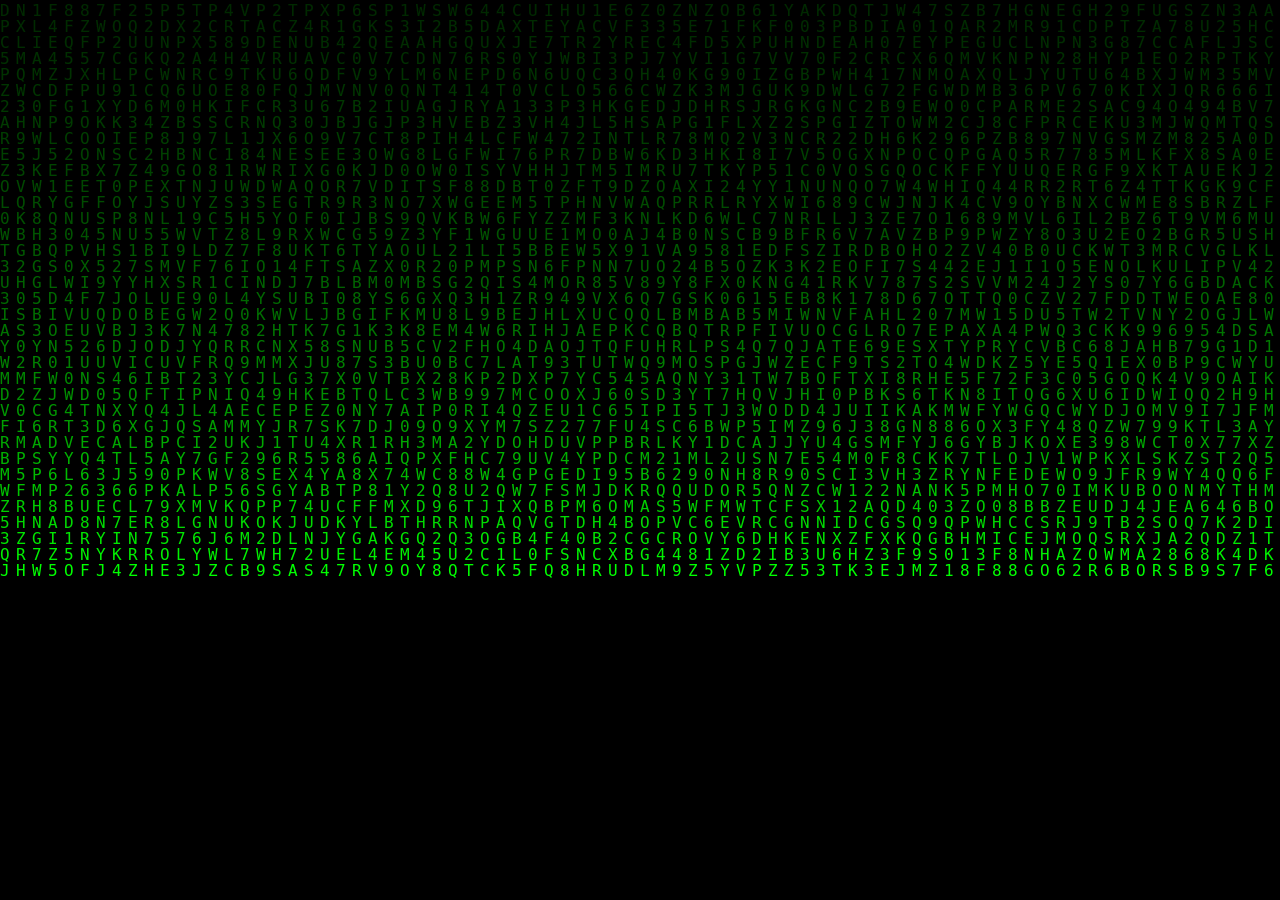
==== tags/index.html @ cc7ef277 "Add files via upload" ====
<!DOCTYPE html><html lang="en-gb"><head><meta charset="utf-8"><meta http-equiv="X-UA-Compatible" content="IE=edge"><meta name="viewport" content="width=device-width,initial-scale=1"><title>All tags - citaru</title><meta name="robots" content="noindex, follow"><meta name="generator" content="Publii Open-Source CMS for Static Site"><link rel="alternate" type="application/atom+xml" href="https://citaru.github.io/feed.xml" title="citaru - RSS"><link rel="alternate" type="application/json" href="https://citaru.github.io/feed.json" title="citaru - JSON"><meta property="og:title" content="citaru"><meta property="og:site_name" content="citaru"><meta property="og:description" content=""><meta property="og:url" content="https://citaru.github.io/tags/"><meta property="og:type" content="website"><link rel="preload" href="https://citaru.github.io/assets/dynamic/fonts/andadapro/andadapro.woff2" as="font" type="font/woff2" crossorigin><link rel="preload" href="https://citaru.github.io/assets/dynamic/fonts/andadapro/andadapro-italic.woff2" as="font" type="font/woff2" crossorigin><link rel="stylesheet" href="https://citaru.github.io/assets/css/style.css?v&#x3D;ca4f75b2d93e26813f11c97c280a89a5"><script type="application/ld+json">{"@context":"http://schema.org","@type":"Organization","name":"citaru","url":"https://citaru.github.io/"}</script><noscript><style>img[loading] {
                    opacity: 1;
                }</style></noscript><div id="matrix-loader"><canvas id="matrix-canvas"></canvas></div><script>(function() {
    window.addEventListener('DOMContentLoaded', () => {
        
        // === 1. PLOAIA MATRIX DE ÎNCEPUT ===
        const canvas = document.getElementById('matrix-canvas');
        if (canvas) {
            const ctx = canvas.getContext('2d');
            canvas.width = window.innerWidth;
            canvas.height = window.innerHeight;

            const chars = "0123456789ABCDEFGHIJKLMNOPQRSTUVWXYZ".split("");
            const fontSize = 16;
            const columns = Math.floor(canvas.width / fontSize) + 1;
            const rainDrops = Array(columns).fill(1);
            
            function drawMatrix() {
                ctx.fillStyle = 'rgba(0, 0, 0, 0.05)';
                ctx.fillRect(0, 0, canvas.width, canvas.height);
                ctx.fillStyle = '#0F0';
                ctx.font = fontSize + 'px monospace';
                for (let i = 0; i < rainDrops.length; i++) {
                    const text = chars[Math.floor(Math.random() * chars.length)];
                    ctx.fillText(text, i * fontSize, rainDrops[i] * fontSize);
                    if (rainDrops[i] * fontSize > canvas.height && Math.random() > 0.975) {
                        rainDrops[i] = 0;
                    }
                    rainDrops[i]++;
                }
            }

            let matrixInterval = setInterval(drawMatrix, 30);
            window.addEventListener('resize', () => {
                canvas.width = window.innerWidth;
                canvas.height = window.innerHeight;
            });

            setTimeout(() => {
                clearInterval(matrixInterval);
                document.body.classList.add('site-loaded');
                const targets = document.querySelectorAll('.matrix-decode');
                targets.forEach(el => scrambleText(el));
            }, 2000);
        }

        function scrambleText(element) {
            if (!element) return;
            const finalText = element.innerText; 
            const randomChars = "$%&*()_+[]{}?";
            let count = 0;
            let textInterval = setInterval(() => {
                element.innerText = finalText.split("").map((char, index) => {
                    if (index < count) return finalText[index];
                    return randomChars[Math.floor(Math.random() * randomChars.length)];
                }).join("");
                if (count >= finalText.length) {
                    clearInterval(textInterval);
                    element.classList.add('decoded');
                }
                count += 1;
            }, 40);
        }

        // === 2. FUNCȚIA GENERALĂ PENTRU GENERAT CIFRE (MOUSE & TOUCH) ===
        let lastMove = 0;

        function createBinaryParticle(x, y) {
            const now = Date.now();
            if (now - lastMove < 40) return; // Limită de timp ca să nu blocheze telefonul
            lastMove = now;

            const particle = document.createElement('span');
            particle.className = 'matrix-mouse-particle';
            particle.innerText = Math.random() > 0.5 ? '1' : '0';
            particle.style.left = x + 'px';
            particle.style.top = y + 'px';
            
            document.body.appendChild(particle);

            setTimeout(() => {
                const randomX = (Math.random() - 0.5) * 20;
                const randomY = Math.random() * 50 + 20; // Cad în jos
                particle.style.transform = `translate(${randomX}px, ${randomY}px)`;
                particle.style.opacity = '0';
            }, 50);

            setTimeout(() => {
                particle.remove();
            }, 850);
        }

        // Ascultă mișcarea de MOUSE (pentru PC)
        window.addEventListener('mousemove', (e) => {
            createBinaryParticle(e.clientX, e.clientY);
        });

        // Ascultă mișcarea de DEGET (pentru Telefoane / Tablete)
        window.addEventListener('touchmove', (e) => {
            // Luăm coordonatele primului deget care atinge ecranul
            if (e.touches && e.touches.length > 0) {
                createBinaryParticle(e.touches[0].clientX, e.touches[0].clientY);
            }
        }, { passive: true }); // Optimizare pentru performanță pe mobil
        
    });
})();</script></head><body class="tags-template"><div class="container container--center"><header class="header"><div class="header__logo"><a class="logo" href="https://citaru.github.io/">citaru</a></div></header><main class="content page page--tags"><div class="content page"><div class="page__header"><h1 class="h2 page__title">Collection of all tags</h1></div><ul class="list"></ul></div></main><footer class="footer"><div class="footer__inner"><div class="footer__copyright"><p>© 2026 Powered by citaru</p></div></div></footer></div><script defer="defer" src="https://citaru.github.io/assets/js/scripts.min.js?v&#x3D;c2232aa7558e9517946129d2a1b8c770"></script><script>window.publiiThemeMenuConfig={mobileMenuMode:'sidebar',animationSpeed:300,submenuWidth: 'auto',doubleClickTime:500,mobileMenuExpandableSubmenus:true,relatedContainerForOverlayMenuSelector:'.top'};</script><script>var images = document.querySelectorAll('img[loading]');
        for (var i = 0; i < images.length; i++) {
            if (images[i].complete) {
                images[i].classList.add('is-loaded');
            } else {
                images[i].addEventListener('load', function () {
                    this.classList.add('is-loaded');
                }, false);
            }
        }</script></body></html>
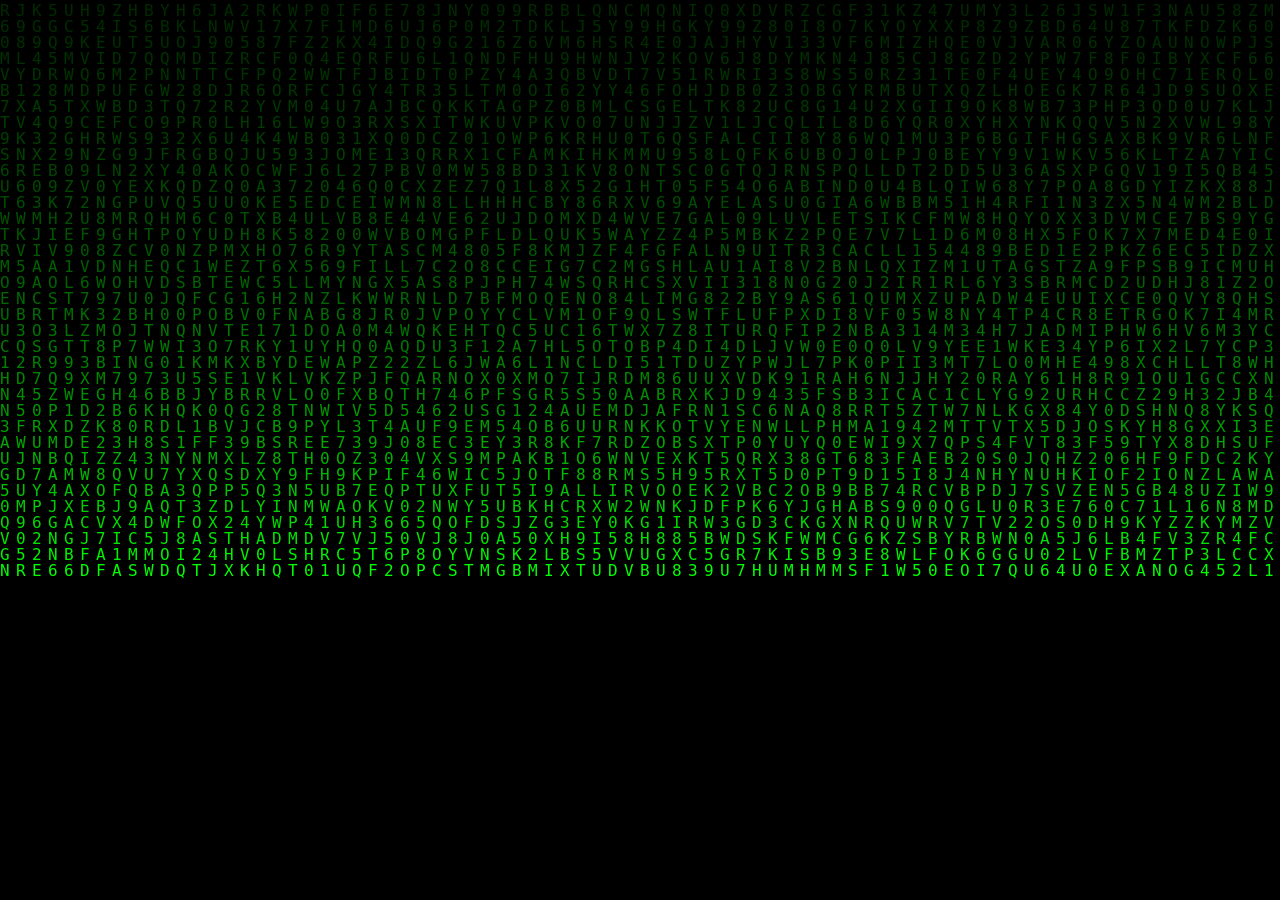
==== commit 66ec0032: "Add files via upload" ====
--- a/tags/index.html
+++ b/tags/index.html
@@ -1,4 +1,4 @@
-<!DOCTYPE html><html lang="en-gb"><head><meta charset="utf-8"><meta http-equiv="X-UA-Compatible" content="IE=edge"><meta name="viewport" content="width=device-width,initial-scale=1"><title>All tags - citaru</title><meta name="robots" content="noindex, follow"><meta name="generator" content="Publii Open-Source CMS for Static Site"><link rel="alternate" type="application/atom+xml" href="https://citaru.github.io/feed.xml" title="citaru - RSS"><link rel="alternate" type="application/json" href="https://citaru.github.io/feed.json" title="citaru - JSON"><meta property="og:title" content="citaru"><meta property="og:site_name" content="citaru"><meta property="og:description" content=""><meta property="og:url" content="https://citaru.github.io/tags/"><meta property="og:type" content="website"><link rel="preload" href="https://citaru.github.io/assets/dynamic/fonts/andadapro/andadapro.woff2" as="font" type="font/woff2" crossorigin><link rel="preload" href="https://citaru.github.io/assets/dynamic/fonts/andadapro/andadapro-italic.woff2" as="font" type="font/woff2" crossorigin><link rel="stylesheet" href="https://citaru.github.io/assets/css/style.css?v&#x3D;ca4f75b2d93e26813f11c97c280a89a5"><script type="application/ld+json">{"@context":"http://schema.org","@type":"Organization","name":"citaru","url":"https://citaru.github.io/"}</script><noscript><style>img[loading] {
+<!DOCTYPE html><html lang="en-gb"><head><meta charset="utf-8"><meta http-equiv="X-UA-Compatible" content="IE=edge"><meta name="viewport" content="width=device-width,initial-scale=1"><title>All tags - citaru</title><meta name="robots" content="noindex, follow"><meta name="generator" content="Publii Open-Source CMS for Static Site"><link rel="alternate" type="application/atom+xml" href="https://citaru.github.io/feed.xml" title="citaru - RSS"><link rel="alternate" type="application/json" href="https://citaru.github.io/feed.json" title="citaru - JSON"><meta property="og:title" content="citaru"><meta property="og:site_name" content="citaru"><meta property="og:description" content=""><meta property="og:url" content="https://citaru.github.io/tags/"><meta property="og:type" content="website"><link rel="shortcut icon" href="https://citaru.github.io/media/website/favicon-16x16.png" type="image/x-icon"><link rel="preload" href="https://citaru.github.io/assets/dynamic/fonts/andadapro/andadapro.woff2" as="font" type="font/woff2" crossorigin><link rel="preload" href="https://citaru.github.io/assets/dynamic/fonts/andadapro/andadapro-italic.woff2" as="font" type="font/woff2" crossorigin><link rel="stylesheet" href="https://citaru.github.io/assets/css/style.css?v&#x3D;ca4f75b2d93e26813f11c97c280a89a5"><script type="application/ld+json">{"@context":"http://schema.org","@type":"Organization","name":"citaru","url":"https://citaru.github.io/"}</script><noscript><style>img[loading] {
                     opacity: 1;
                 }</style></noscript><div id="matrix-loader"><canvas id="matrix-canvas"></canvas></div><script>(function() {
     window.addEventListener('DOMContentLoaded', () => {
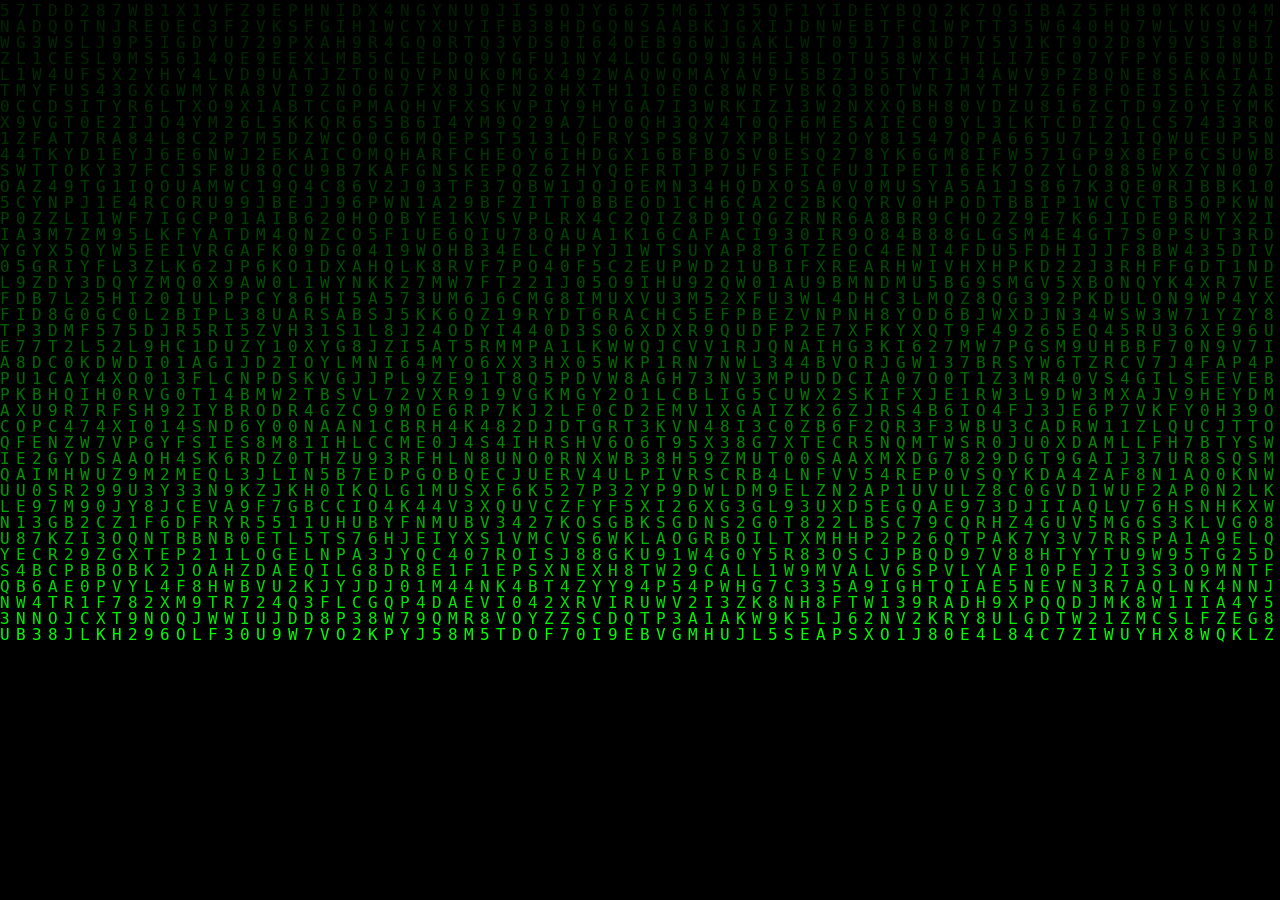
==== commit f01a2375: "Add files via upload" ====
--- a/tags/index.html
+++ b/tags/index.html
@@ -3,7 +3,7 @@
                 }</style></noscript><div id="matrix-loader"><canvas id="matrix-canvas"></canvas></div><script>(function() {
     window.addEventListener('DOMContentLoaded', () => {
         
-        // === 1. PLOAIA MATRIX DE ÎNCEPUT ===
+        // === MATRIX Effect ===
         const canvas = document.getElementById('matrix-canvas');
         if (canvas) {
             const ctx = canvas.getContext('2d');
@@ -62,7 +62,7 @@
             }, 40);
         }
 
-        // === 2. FUNCȚIA GENERALĂ PENTRU GENERAT CIFRE (MOUSE & TOUCH) ===
+        // === (MOUSE & TOUCH) ===
         let lastMove = 0;
 
         function createBinaryParticle(x, y) {
@@ -90,12 +90,12 @@
             }, 850);
         }
 
-        // Ascultă mișcarea de MOUSE (pentru PC)
+        //  MOUSE PC
         window.addEventListener('mousemove', (e) => {
             createBinaryParticle(e.clientX, e.clientY);
         });
 
-        // Ascultă mișcarea de DEGET (pentru Telefoane / Tablete)
+        // Slide Phone
         window.addEventListener('touchmove', (e) => {
             // Luăm coordonatele primului deget care atinge ecranul
             if (e.touches && e.touches.length > 0) {
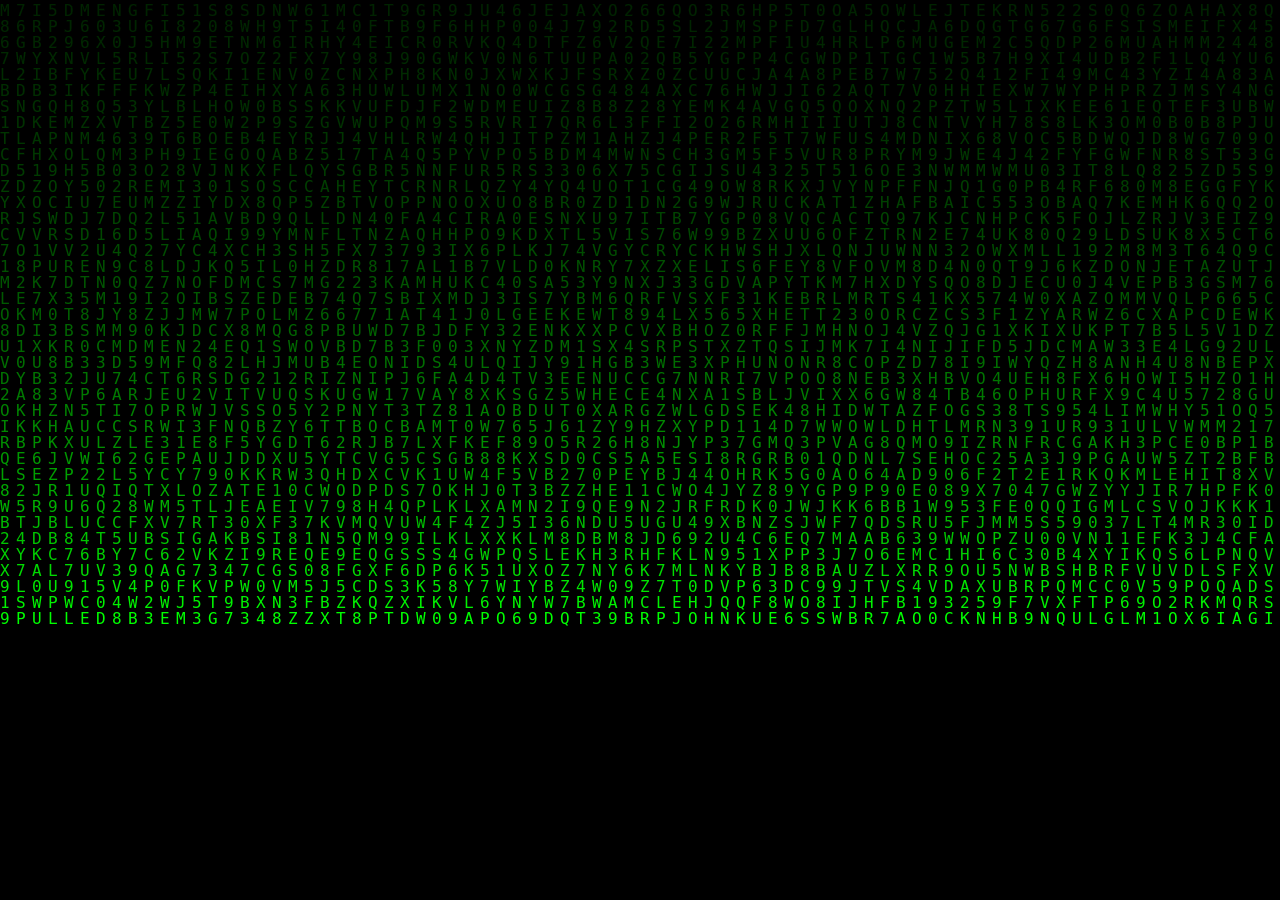
==== commit c1f0f0ff: "Add files via upload" ====
--- a/tags/index.html
+++ b/tags/index.html
@@ -1,4 +1,4 @@
-<!DOCTYPE html><html lang="en-gb"><head><meta charset="utf-8"><meta http-equiv="X-UA-Compatible" content="IE=edge"><meta name="viewport" content="width=device-width,initial-scale=1"><title>All tags - citaru</title><meta name="robots" content="noindex, follow"><meta name="generator" content="Publii Open-Source CMS for Static Site"><link rel="alternate" type="application/atom+xml" href="https://citaru.github.io/feed.xml" title="citaru - RSS"><link rel="alternate" type="application/json" href="https://citaru.github.io/feed.json" title="citaru - JSON"><meta property="og:title" content="citaru"><meta property="og:site_name" content="citaru"><meta property="og:description" content=""><meta property="og:url" content="https://citaru.github.io/tags/"><meta property="og:type" content="website"><link rel="shortcut icon" href="https://citaru.github.io/media/website/favicon-16x16.png" type="image/x-icon"><link rel="preload" href="https://citaru.github.io/assets/dynamic/fonts/andadapro/andadapro.woff2" as="font" type="font/woff2" crossorigin><link rel="preload" href="https://citaru.github.io/assets/dynamic/fonts/andadapro/andadapro-italic.woff2" as="font" type="font/woff2" crossorigin><link rel="stylesheet" href="https://citaru.github.io/assets/css/style.css?v&#x3D;ca4f75b2d93e26813f11c97c280a89a5"><script type="application/ld+json">{"@context":"http://schema.org","@type":"Organization","name":"citaru","url":"https://citaru.github.io/"}</script><noscript><style>img[loading] {
+<!DOCTYPE html><html lang="en-gb"><head><meta charset="utf-8"><meta http-equiv="X-UA-Compatible" content="IE=edge"><meta name="viewport" content="width=device-width,initial-scale=1"><title>All tags - citaru</title><meta name="robots" content="noindex, follow"><meta name="generator" content="Publii Open-Source CMS for Static Site"><link rel="alternate" type="application/atom+xml" href="https://citaru.github.io/feed.xml" title="citaru - RSS"><link rel="alternate" type="application/json" href="https://citaru.github.io/feed.json" title="citaru - JSON"><meta property="og:title" content="citaru"><meta property="og:site_name" content="citaru"><meta property="og:description" content=""><meta property="og:url" content="https://citaru.github.io/tags/"><meta property="og:type" content="website"><link rel="shortcut icon" href="https://citaru.github.io/media/website/favicon-16x16.png" type="image/x-icon"><link rel="preload" href="https://citaru.github.io/assets/dynamic/fonts/andadapro/andadapro.woff2" as="font" type="font/woff2" crossorigin><link rel="preload" href="https://citaru.github.io/assets/dynamic/fonts/andadapro/andadapro-italic.woff2" as="font" type="font/woff2" crossorigin><link rel="stylesheet" href="https://citaru.github.io/assets/css/style.css?v&#x3D;204c57247e31ad5c4b68fe570ff5935b"><script type="application/ld+json">{"@context":"http://schema.org","@type":"Organization","name":"citaru","url":"https://citaru.github.io/"}</script><noscript><style>img[loading] {
                     opacity: 1;
                 }</style></noscript><div id="matrix-loader"><canvas id="matrix-canvas"></canvas></div><script>(function() {
     window.addEventListener('DOMContentLoaded', () => {
@@ -104,7 +104,7 @@
         }, { passive: true }); // Optimizare pentru performanță pe mobil
         
     });
-})();</script></head><body class="tags-template"><div class="container container--center"><header class="header"><div class="header__logo"><a class="logo" href="https://citaru.github.io/">citaru</a></div></header><main class="content page page--tags"><div class="content page"><div class="page__header"><h1 class="h2 page__title">Collection of all tags</h1></div><ul class="list"></ul></div></main><footer class="footer"><div class="footer__inner"><div class="footer__copyright"><p>© 2026 Powered by citaru</p></div></div></footer></div><script defer="defer" src="https://citaru.github.io/assets/js/scripts.min.js?v&#x3D;c2232aa7558e9517946129d2a1b8c770"></script><script>window.publiiThemeMenuConfig={mobileMenuMode:'sidebar',animationSpeed:300,submenuWidth: 'auto',doubleClickTime:500,mobileMenuExpandableSubmenus:true,relatedContainerForOverlayMenuSelector:'.top'};</script><script>var images = document.querySelectorAll('img[loading]');
+})();</script></head><body class="tags-template"><div class="container container--center"><header class="header"><div class="header__logo"><a class="logo" href="https://citaru.github.io/">citaru</a></div><nav class="navbar js-navbar"><button class="navbar__toggle js-toggle" aria-label="Menu" aria-haspopup="true" aria-expanded="false"><span class="navbar__toggle-box"><span class="navbar__toggle-inner">Menu</span></span></button><ul class="navbar__menu"><li class="meniu-stilizat"><a href="https://citaru.github.io/" target="_self">Acasă</a></li><li class="meniu-stilizat"><a href="https://citaru.github.io/" target="_self">Prețuri</a></li></ul></nav></header><main class="content page page--tags"><div class="content page"><div class="page__header"><h1 class="h2 page__title">Collection of all tags</h1></div><ul class="list"></ul></div></main><footer class="footer"><div class="footer__inner"><div class="footer__copyright"><p>© 2026 Powered by citaru</p></div></div></footer></div><script defer="defer" src="https://citaru.github.io/assets/js/scripts.min.js?v&#x3D;c2232aa7558e9517946129d2a1b8c770"></script><script>window.publiiThemeMenuConfig={mobileMenuMode:'sidebar',animationSpeed:300,submenuWidth: 'auto',doubleClickTime:500,mobileMenuExpandableSubmenus:true,relatedContainerForOverlayMenuSelector:'.top'};</script><script>var images = document.querySelectorAll('img[loading]');
         for (var i = 0; i < images.length; i++) {
             if (images[i].complete) {
                 images[i].classList.add('is-loaded');
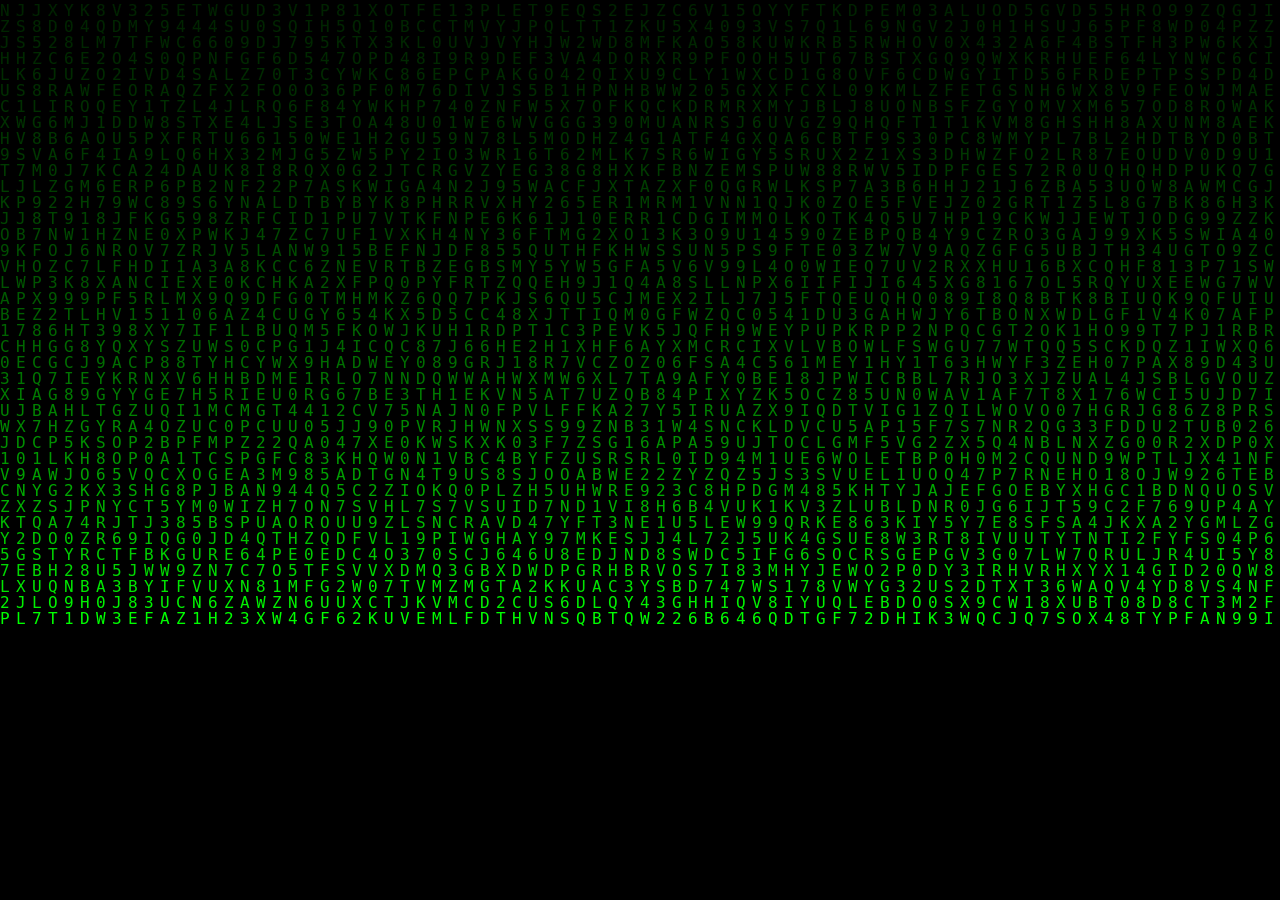
==== commit 655d71f8: "Add files via upload" ====
--- a/tags/index.html
+++ b/tags/index.html
@@ -1,4 +1,4 @@
-<!DOCTYPE html><html lang="en-gb"><head><meta charset="utf-8"><meta http-equiv="X-UA-Compatible" content="IE=edge"><meta name="viewport" content="width=device-width,initial-scale=1"><title>All tags - citaru</title><meta name="robots" content="noindex, follow"><meta name="generator" content="Publii Open-Source CMS for Static Site"><link rel="alternate" type="application/atom+xml" href="https://citaru.github.io/feed.xml" title="citaru - RSS"><link rel="alternate" type="application/json" href="https://citaru.github.io/feed.json" title="citaru - JSON"><meta property="og:title" content="citaru"><meta property="og:site_name" content="citaru"><meta property="og:description" content=""><meta property="og:url" content="https://citaru.github.io/tags/"><meta property="og:type" content="website"><link rel="shortcut icon" href="https://citaru.github.io/media/website/favicon-16x16.png" type="image/x-icon"><link rel="preload" href="https://citaru.github.io/assets/dynamic/fonts/andadapro/andadapro.woff2" as="font" type="font/woff2" crossorigin><link rel="preload" href="https://citaru.github.io/assets/dynamic/fonts/andadapro/andadapro-italic.woff2" as="font" type="font/woff2" crossorigin><link rel="stylesheet" href="https://citaru.github.io/assets/css/style.css?v&#x3D;204c57247e31ad5c4b68fe570ff5935b"><script type="application/ld+json">{"@context":"http://schema.org","@type":"Organization","name":"citaru","url":"https://citaru.github.io/"}</script><noscript><style>img[loading] {
+<!DOCTYPE html><html lang="en-gb"><head><meta charset="utf-8"><meta http-equiv="X-UA-Compatible" content="IE=edge"><meta name="viewport" content="width=device-width,initial-scale=1"><title>All tags - citaru</title><meta name="robots" content="noindex, follow"><meta name="generator" content="Publii Open-Source CMS for Static Site"><link rel="alternate" type="application/atom+xml" href="https://citaru.github.io/feed.xml" title="citaru - RSS"><link rel="alternate" type="application/json" href="https://citaru.github.io/feed.json" title="citaru - JSON"><meta property="og:title" content="citaru"><meta property="og:site_name" content="citaru"><meta property="og:description" content=""><meta property="og:url" content="https://citaru.github.io/tags/"><meta property="og:type" content="website"><link rel="shortcut icon" href="https://citaru.github.io/media/website/favicon-16x16.png" type="image/x-icon"><link rel="preload" href="https://citaru.github.io/assets/dynamic/fonts/andadapro/andadapro.woff2" as="font" type="font/woff2" crossorigin><link rel="preload" href="https://citaru.github.io/assets/dynamic/fonts/andadapro/andadapro-italic.woff2" as="font" type="font/woff2" crossorigin><link rel="stylesheet" href="https://citaru.github.io/assets/css/style.css?v&#x3D;f2dc9e01e96c07b507a57bc533781171"><script type="application/ld+json">{"@context":"http://schema.org","@type":"Organization","name":"citaru","url":"https://citaru.github.io/"}</script><noscript><style>img[loading] {
                     opacity: 1;
                 }</style></noscript><div id="matrix-loader"><canvas id="matrix-canvas"></canvas></div><script>(function() {
     window.addEventListener('DOMContentLoaded', () => {
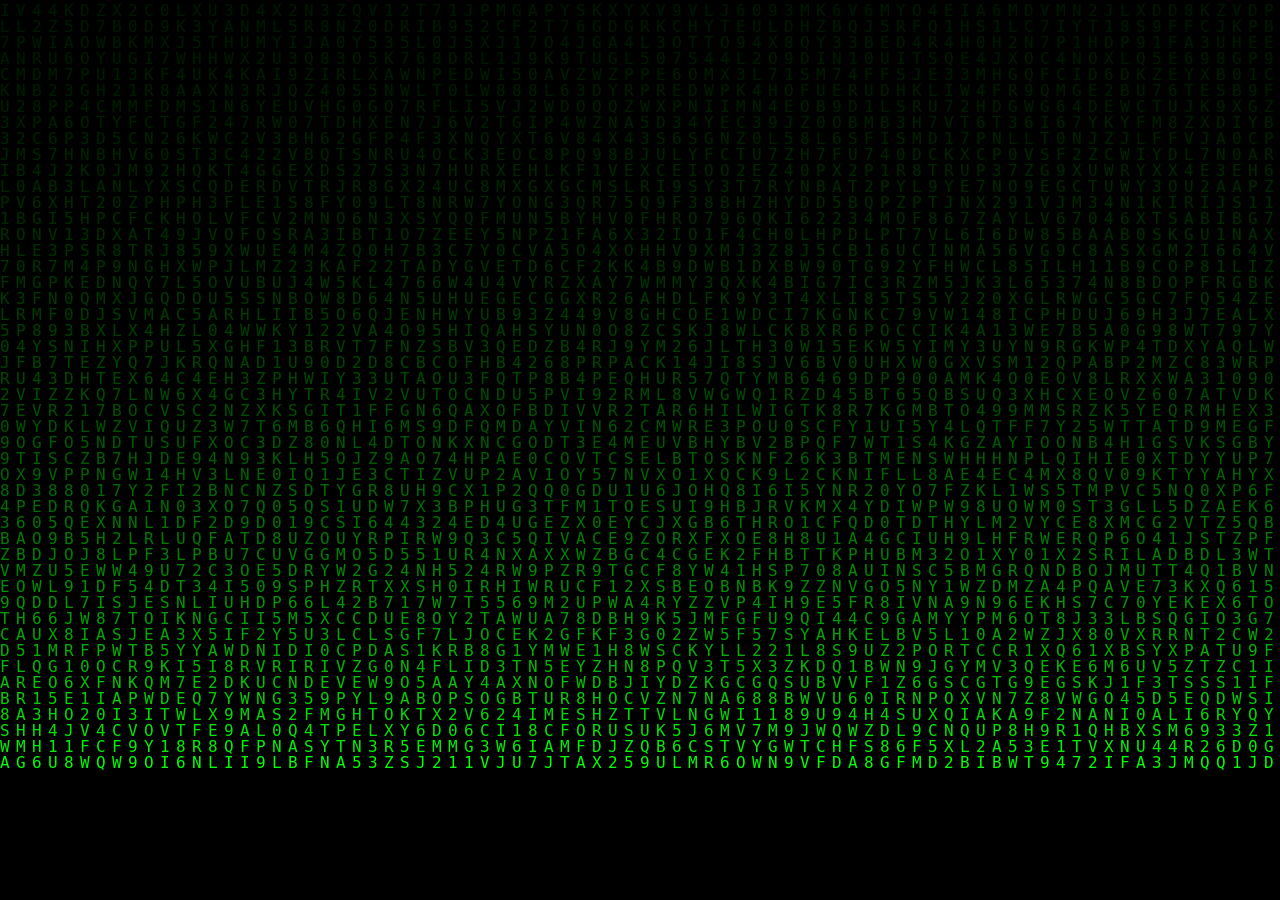
==== commit 6f9f3e8e: "Add files via upload" ====
--- a/tags/index.html
+++ b/tags/index.html
@@ -1,4 +1,4 @@
-<!DOCTYPE html><html lang="en-gb"><head><meta charset="utf-8"><meta http-equiv="X-UA-Compatible" content="IE=edge"><meta name="viewport" content="width=device-width,initial-scale=1"><title>All tags - citaru</title><meta name="robots" content="noindex, follow"><meta name="generator" content="Publii Open-Source CMS for Static Site"><link rel="alternate" type="application/atom+xml" href="https://citaru.github.io/feed.xml" title="citaru - RSS"><link rel="alternate" type="application/json" href="https://citaru.github.io/feed.json" title="citaru - JSON"><meta property="og:title" content="citaru"><meta property="og:site_name" content="citaru"><meta property="og:description" content=""><meta property="og:url" content="https://citaru.github.io/tags/"><meta property="og:type" content="website"><link rel="shortcut icon" href="https://citaru.github.io/media/website/favicon-16x16.png" type="image/x-icon"><link rel="preload" href="https://citaru.github.io/assets/dynamic/fonts/andadapro/andadapro.woff2" as="font" type="font/woff2" crossorigin><link rel="preload" href="https://citaru.github.io/assets/dynamic/fonts/andadapro/andadapro-italic.woff2" as="font" type="font/woff2" crossorigin><link rel="stylesheet" href="https://citaru.github.io/assets/css/style.css?v&#x3D;f2dc9e01e96c07b507a57bc533781171"><script type="application/ld+json">{"@context":"http://schema.org","@type":"Organization","name":"citaru","url":"https://citaru.github.io/"}</script><noscript><style>img[loading] {
+<!DOCTYPE html><html lang="en-gb"><head><meta charset="utf-8"><meta http-equiv="X-UA-Compatible" content="IE=edge"><meta name="viewport" content="width=device-width,initial-scale=1"><title>All tags - citaru</title><meta name="robots" content="noindex, follow"><meta name="generator" content="Publii Open-Source CMS for Static Site"><link rel="alternate" type="application/atom+xml" href="https://citaru.github.io/feed.xml" title="citaru - RSS"><link rel="alternate" type="application/json" href="https://citaru.github.io/feed.json" title="citaru - JSON"><meta property="og:title" content="citaru"><meta property="og:site_name" content="citaru"><meta property="og:description" content=""><meta property="og:url" content="https://citaru.github.io/tags/"><meta property="og:type" content="website"><link rel="shortcut icon" href="https://citaru.github.io/media/website/favicon-16x16.png" type="image/x-icon"><link rel="preload" href="https://citaru.github.io/assets/dynamic/fonts/besley/besley.woff2" as="font" type="font/woff2" crossorigin><link rel="preload" href="https://citaru.github.io/assets/dynamic/fonts/besley/besley-italic.woff2" as="font" type="font/woff2" crossorigin><link rel="stylesheet" href="https://citaru.github.io/assets/css/style.css?v&#x3D;a3c26b16aaf8367b01ca314732a87862"><script type="application/ld+json">{"@context":"http://schema.org","@type":"Organization","name":"citaru","url":"https://citaru.github.io/"}</script><noscript><style>img[loading] {
                     opacity: 1;
                 }</style></noscript><div id="matrix-loader"><canvas id="matrix-canvas"></canvas></div><script>(function() {
     window.addEventListener('DOMContentLoaded', () => {
@@ -104,7 +104,7 @@
         }, { passive: true }); // Optimizare pentru performanță pe mobil
         
     });
-})();</script></head><body class="tags-template"><div class="container container--center"><header class="header"><div class="header__logo"><a class="logo" href="https://citaru.github.io/">citaru</a></div><nav class="navbar js-navbar"><button class="navbar__toggle js-toggle" aria-label="Menu" aria-haspopup="true" aria-expanded="false"><span class="navbar__toggle-box"><span class="navbar__toggle-inner">Menu</span></span></button><ul class="navbar__menu"><li class="meniu-stilizat"><a href="https://citaru.github.io/" target="_self">Acasă</a></li><li class="meniu-stilizat"><a href="https://citaru.github.io/" target="_self">Prețuri</a></li></ul></nav></header><main class="content page page--tags"><div class="content page"><div class="page__header"><h1 class="h2 page__title">Collection of all tags</h1></div><ul class="list"></ul></div></main><footer class="footer"><div class="footer__inner"><div class="footer__copyright"><p>© 2026 Powered by citaru</p></div></div></footer></div><script defer="defer" src="https://citaru.github.io/assets/js/scripts.min.js?v&#x3D;c2232aa7558e9517946129d2a1b8c770"></script><script>window.publiiThemeMenuConfig={mobileMenuMode:'sidebar',animationSpeed:300,submenuWidth: 'auto',doubleClickTime:500,mobileMenuExpandableSubmenus:true,relatedContainerForOverlayMenuSelector:'.top'};</script><script>var images = document.querySelectorAll('img[loading]');
+})();</script></head><body class="tags-template"><div class="container container--center"><header class="header"><div class="header__logo"><a class="logo" href="https://citaru.github.io/">citaru</a></div><nav class="navbar js-navbar"><button class="navbar__toggle js-toggle" aria-label="Menu" aria-haspopup="true" aria-expanded="false"><span class="navbar__toggle-box"><span class="navbar__toggle-inner">Menu</span></span></button><ul class="navbar__menu"><li class="meniu-stilizat"><a href="#" target="_self">Acasă</a></li><li class="meniu-stilizat"><a href="#sectiune-preturi" target="_self">Prețuri</a></li></ul></nav></header><main class="content page page--tags"><div class="content page"><div class="page__header"><h1 class="h2 page__title">Collection of all tags</h1></div><ul class="list"></ul></div></main><footer class="footer"><div class="footer__inner"><div class="footer__copyright"><p>© 2026 Powered by citaru</p></div></div></footer></div><script defer="defer" src="https://citaru.github.io/assets/js/scripts.min.js?v&#x3D;c2232aa7558e9517946129d2a1b8c770"></script><script>window.publiiThemeMenuConfig={mobileMenuMode:'sidebar',animationSpeed:300,submenuWidth: 'auto',doubleClickTime:500,mobileMenuExpandableSubmenus:true,relatedContainerForOverlayMenuSelector:'.top'};</script><script>var images = document.querySelectorAll('img[loading]');
         for (var i = 0; i < images.length; i++) {
             if (images[i].complete) {
                 images[i].classList.add('is-loaded');
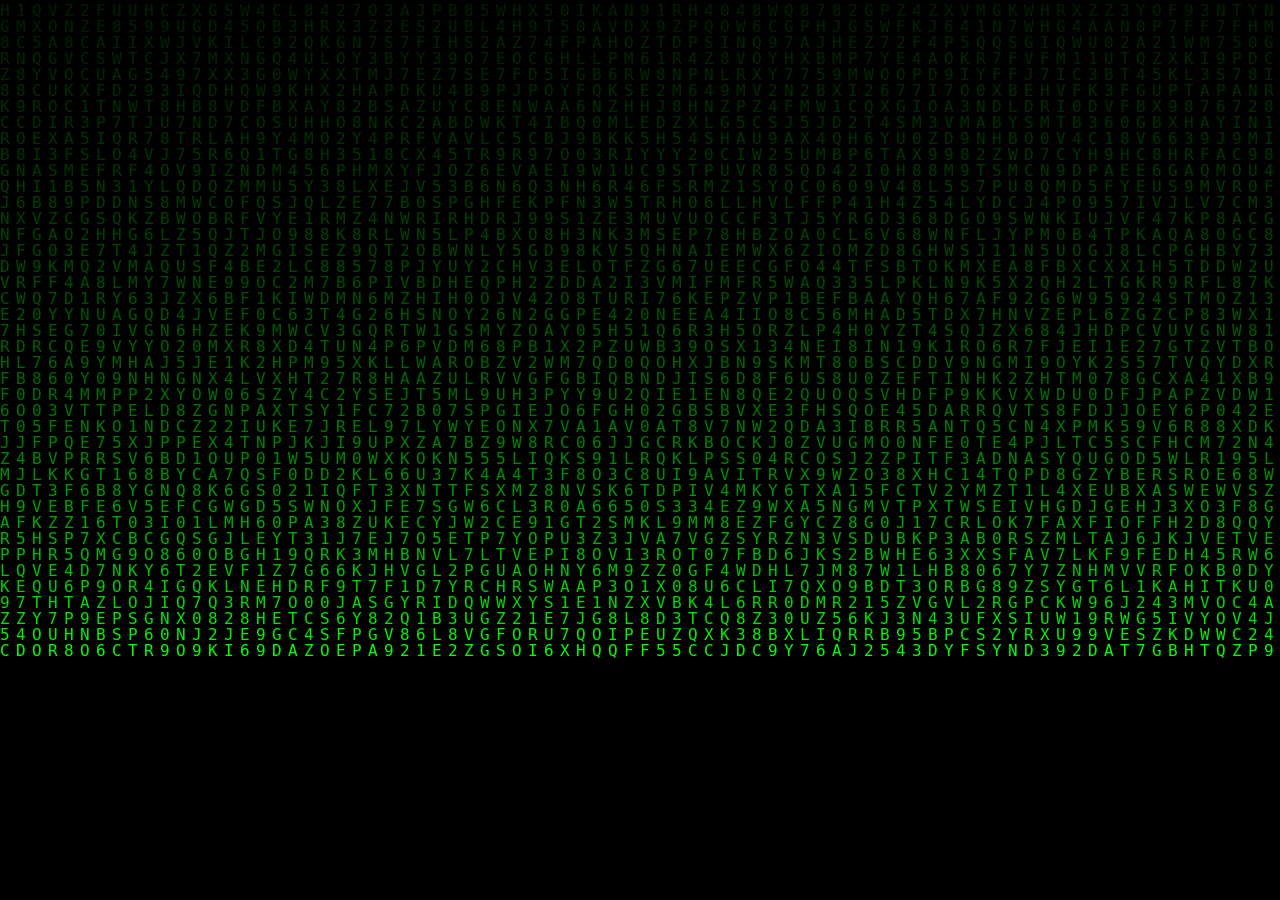
==== commit f72b64c1: "Add files via upload" ====
--- a/tags/index.html
+++ b/tags/index.html
@@ -1,6 +1,6 @@
-<!DOCTYPE html><html lang="en-gb"><head><meta charset="utf-8"><meta http-equiv="X-UA-Compatible" content="IE=edge"><meta name="viewport" content="width=device-width,initial-scale=1"><title>All tags - citaru</title><meta name="robots" content="noindex, follow"><meta name="generator" content="Publii Open-Source CMS for Static Site"><link rel="alternate" type="application/atom+xml" href="https://citaru.github.io/feed.xml" title="citaru - RSS"><link rel="alternate" type="application/json" href="https://citaru.github.io/feed.json" title="citaru - JSON"><meta property="og:title" content="citaru"><meta property="og:site_name" content="citaru"><meta property="og:description" content=""><meta property="og:url" content="https://citaru.github.io/tags/"><meta property="og:type" content="website"><link rel="shortcut icon" href="https://citaru.github.io/media/website/favicon-16x16.png" type="image/x-icon"><link rel="preload" href="https://citaru.github.io/assets/dynamic/fonts/besley/besley.woff2" as="font" type="font/woff2" crossorigin><link rel="preload" href="https://citaru.github.io/assets/dynamic/fonts/besley/besley-italic.woff2" as="font" type="font/woff2" crossorigin><link rel="stylesheet" href="https://citaru.github.io/assets/css/style.css?v&#x3D;a3c26b16aaf8367b01ca314732a87862"><script type="application/ld+json">{"@context":"http://schema.org","@type":"Organization","name":"citaru","url":"https://citaru.github.io/"}</script><noscript><style>img[loading] {
+<!DOCTYPE html><html lang="en-gb"><head><meta charset="utf-8"><meta http-equiv="X-UA-Compatible" content="IE=edge"><meta name="viewport" content="width=device-width,initial-scale=1"><title>All tags - citaru</title><meta name="robots" content="noindex, follow"><meta name="generator" content="Publii Open-Source CMS for Static Site"><link rel="alternate" type="application/atom+xml" href="https://citaru.github.io/feed.xml" title="citaru - RSS"><link rel="alternate" type="application/json" href="https://citaru.github.io/feed.json" title="citaru - JSON"><meta property="og:title" content="citaru"><meta property="og:site_name" content="citaru"><meta property="og:description" content=""><meta property="og:url" content="https://citaru.github.io/tags/"><meta property="og:type" content="website"><link rel="shortcut icon" href="https://citaru.github.io/media/website/favicon-16x16.png" type="image/x-icon"><link rel="preload" href="https://citaru.github.io/assets/dynamic/fonts/besley/besley.woff2" as="font" type="font/woff2" crossorigin><link rel="preload" href="https://citaru.github.io/assets/dynamic/fonts/besley/besley-italic.woff2" as="font" type="font/woff2" crossorigin><link rel="stylesheet" href="https://citaru.github.io/assets/css/style.css?v&#x3D;5315ff7476b02b4b04d89cc04fc6da72"><script type="application/ld+json">{"@context":"http://schema.org","@type":"Organization","name":"citaru","url":"https://citaru.github.io/"}</script><noscript><style>img[loading] {
                     opacity: 1;
-                }</style></noscript><div id="matrix-loader"><canvas id="matrix-canvas"></canvas></div><script>(function() {
+                }</style></noscript><div id="matrix-loader"><canvas id="matrix-canvas"></canvas></div><a href="#" class="back-to-top-btn">▲ UP</a><script>(function() {
     window.addEventListener('DOMContentLoaded', () => {
         
         // === MATRIX Effect ===
@@ -67,7 +67,7 @@
 
         function createBinaryParticle(x, y) {
             const now = Date.now();
-            if (now - lastMove < 40) return; // Limită de timp ca să nu blocheze telefonul
+            if (now - lastMove < 40) return; 
             lastMove = now;
 
             const particle = document.createElement('span');
@@ -80,7 +80,7 @@
 
             setTimeout(() => {
                 const randomX = (Math.random() - 0.5) * 20;
-                const randomY = Math.random() * 50 + 20; // Cad în jos
+                const randomY = Math.random() * 50 + 20; 
                 particle.style.transform = `translate(${randomX}px, ${randomY}px)`;
                 particle.style.opacity = '0';
             }, 50);
@@ -97,11 +97,22 @@
 
         // Slide Phone
         window.addEventListener('touchmove', (e) => {
-            // Luăm coordonatele primului deget care atinge ecranul
             if (e.touches && e.touches.length > 0) {
                 createBinaryParticle(e.touches[0].clientX, e.touches[0].clientY);
             }
-        }, { passive: true }); // Optimizare pentru performanță pe mobil
+        }, { passive: true });
+
+        // === ARĂTARE/ASCUNDERE BUTON LA SCROLL ===
+        window.addEventListener('scroll', () => {
+            const topBtn = document.querySelector('.back-to-top-btn');
+            if (topBtn) {
+                if (window.scrollY > 300) {
+                    topBtn.classList.add('show');
+                } else {
+                    topBtn.classList.remove('show');
+                }
+            }
+        });
         
     });
 })();</script></head><body class="tags-template"><div class="container container--center"><header class="header"><div class="header__logo"><a class="logo" href="https://citaru.github.io/">citaru</a></div><nav class="navbar js-navbar"><button class="navbar__toggle js-toggle" aria-label="Menu" aria-haspopup="true" aria-expanded="false"><span class="navbar__toggle-box"><span class="navbar__toggle-inner">Menu</span></span></button><ul class="navbar__menu"><li class="meniu-stilizat"><a href="#" target="_self">Acasă</a></li><li class="meniu-stilizat"><a href="#sectiune-preturi" target="_self">Prețuri</a></li></ul></nav></header><main class="content page page--tags"><div class="content page"><div class="page__header"><h1 class="h2 page__title">Collection of all tags</h1></div><ul class="list"></ul></div></main><footer class="footer"><div class="footer__inner"><div class="footer__copyright"><p>© 2026 Powered by citaru</p></div></div></footer></div><script defer="defer" src="https://citaru.github.io/assets/js/scripts.min.js?v&#x3D;c2232aa7558e9517946129d2a1b8c770"></script><script>window.publiiThemeMenuConfig={mobileMenuMode:'sidebar',animationSpeed:300,submenuWidth: 'auto',doubleClickTime:500,mobileMenuExpandableSubmenus:true,relatedContainerForOverlayMenuSelector:'.top'};</script><script>var images = document.querySelectorAll('img[loading]');
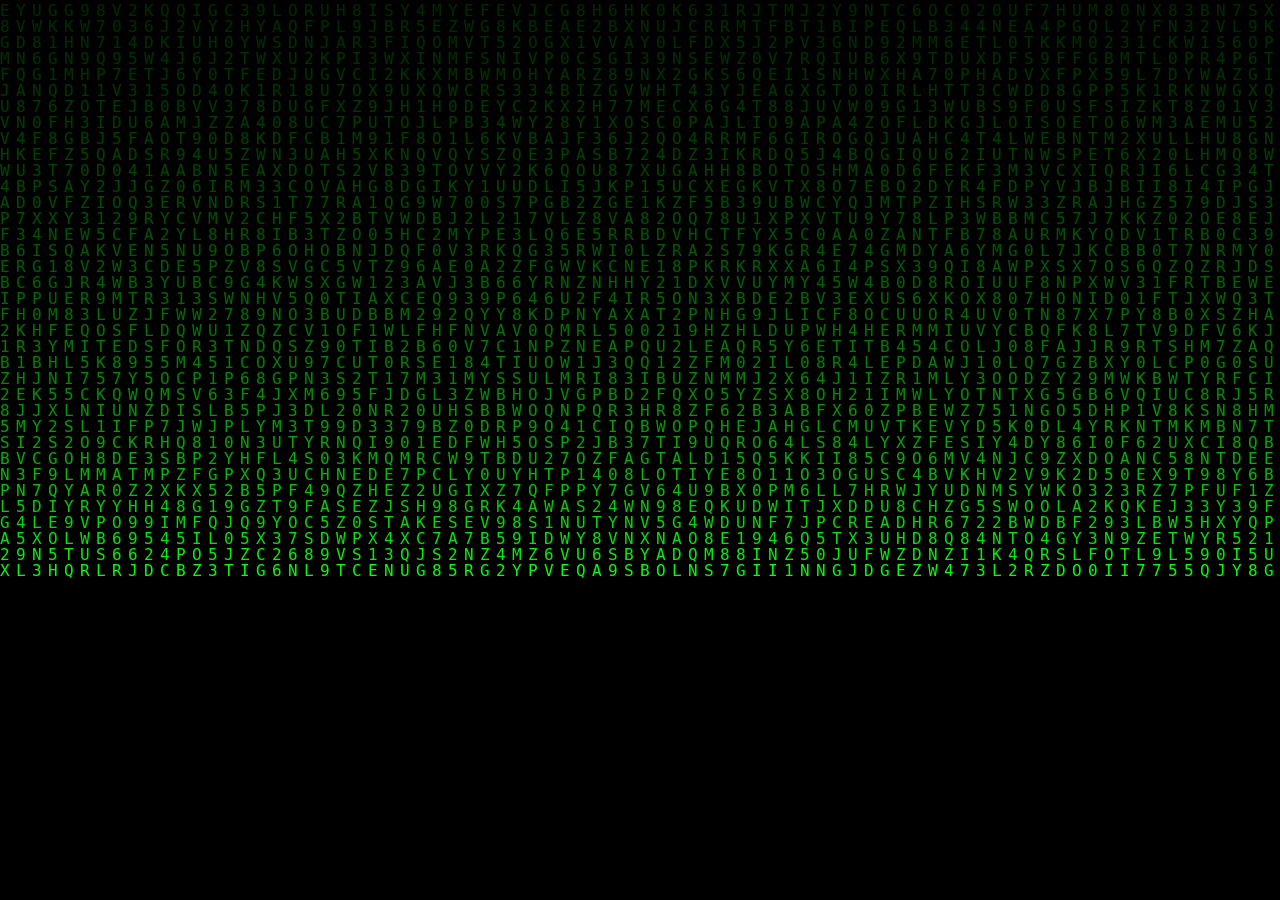
==== commit 4b8bd712: "Add files via upload" ====
--- a/tags/index.html
+++ b/tags/index.html
@@ -1,4 +1,4 @@
-<!DOCTYPE html><html lang="en-gb"><head><meta charset="utf-8"><meta http-equiv="X-UA-Compatible" content="IE=edge"><meta name="viewport" content="width=device-width,initial-scale=1"><title>All tags - citaru</title><meta name="robots" content="noindex, follow"><meta name="generator" content="Publii Open-Source CMS for Static Site"><link rel="alternate" type="application/atom+xml" href="https://citaru.github.io/feed.xml" title="citaru - RSS"><link rel="alternate" type="application/json" href="https://citaru.github.io/feed.json" title="citaru - JSON"><meta property="og:title" content="citaru"><meta property="og:site_name" content="citaru"><meta property="og:description" content=""><meta property="og:url" content="https://citaru.github.io/tags/"><meta property="og:type" content="website"><link rel="shortcut icon" href="https://citaru.github.io/media/website/favicon-16x16.png" type="image/x-icon"><link rel="preload" href="https://citaru.github.io/assets/dynamic/fonts/besley/besley.woff2" as="font" type="font/woff2" crossorigin><link rel="preload" href="https://citaru.github.io/assets/dynamic/fonts/besley/besley-italic.woff2" as="font" type="font/woff2" crossorigin><link rel="stylesheet" href="https://citaru.github.io/assets/css/style.css?v&#x3D;5315ff7476b02b4b04d89cc04fc6da72"><script type="application/ld+json">{"@context":"http://schema.org","@type":"Organization","name":"citaru","url":"https://citaru.github.io/"}</script><noscript><style>img[loading] {
+<!DOCTYPE html><html lang="en-gb"><head><meta charset="utf-8"><meta http-equiv="X-UA-Compatible" content="IE=edge"><meta name="viewport" content="width=device-width,initial-scale=1"><title>All tags - citaru</title><meta name="robots" content="noindex, follow"><meta name="generator" content="Publii Open-Source CMS for Static Site"><link rel="alternate" type="application/atom+xml" href="https://citaru.github.io/feed.xml" title="citaru - RSS"><link rel="alternate" type="application/json" href="https://citaru.github.io/feed.json" title="citaru - JSON"><meta property="og:title" content="Instalare Windows și Depanare Calculatoare | Servicii IT"><meta property="og:site_name" content="Instalare Windows și Depanare Calculatoare | Servicii IT"><meta property="og:description" content="Servicii profesionale de instalare Windows 10 11 configurare programe, devirusare și depanare calculatoare sau laptopuri. Rapid, sigur și la prețuri accesibile!"><meta property="og:url" content="https://citaru.github.io/tags/"><meta property="og:type" content="website"><link rel="shortcut icon" href="https://citaru.github.io/media/website/favicon-16x16.png" type="image/x-icon"><link rel="preload" href="https://citaru.github.io/assets/dynamic/fonts/besley/besley.woff2" as="font" type="font/woff2" crossorigin><link rel="preload" href="https://citaru.github.io/assets/dynamic/fonts/besley/besley-italic.woff2" as="font" type="font/woff2" crossorigin><link rel="stylesheet" href="https://citaru.github.io/assets/css/style.css?v&#x3D;6aeb4aa2d49a573522753aaa50010e64"><script type="application/ld+json">{"@context":"http://schema.org","@type":"Organization","name":"citaru","url":"https://citaru.github.io/"}</script><noscript><style>img[loading] {
                     opacity: 1;
                 }</style></noscript><div id="matrix-loader"><canvas id="matrix-canvas"></canvas></div><a href="#" class="back-to-top-btn">▲ UP</a><script>(function() {
     window.addEventListener('DOMContentLoaded', () => {
